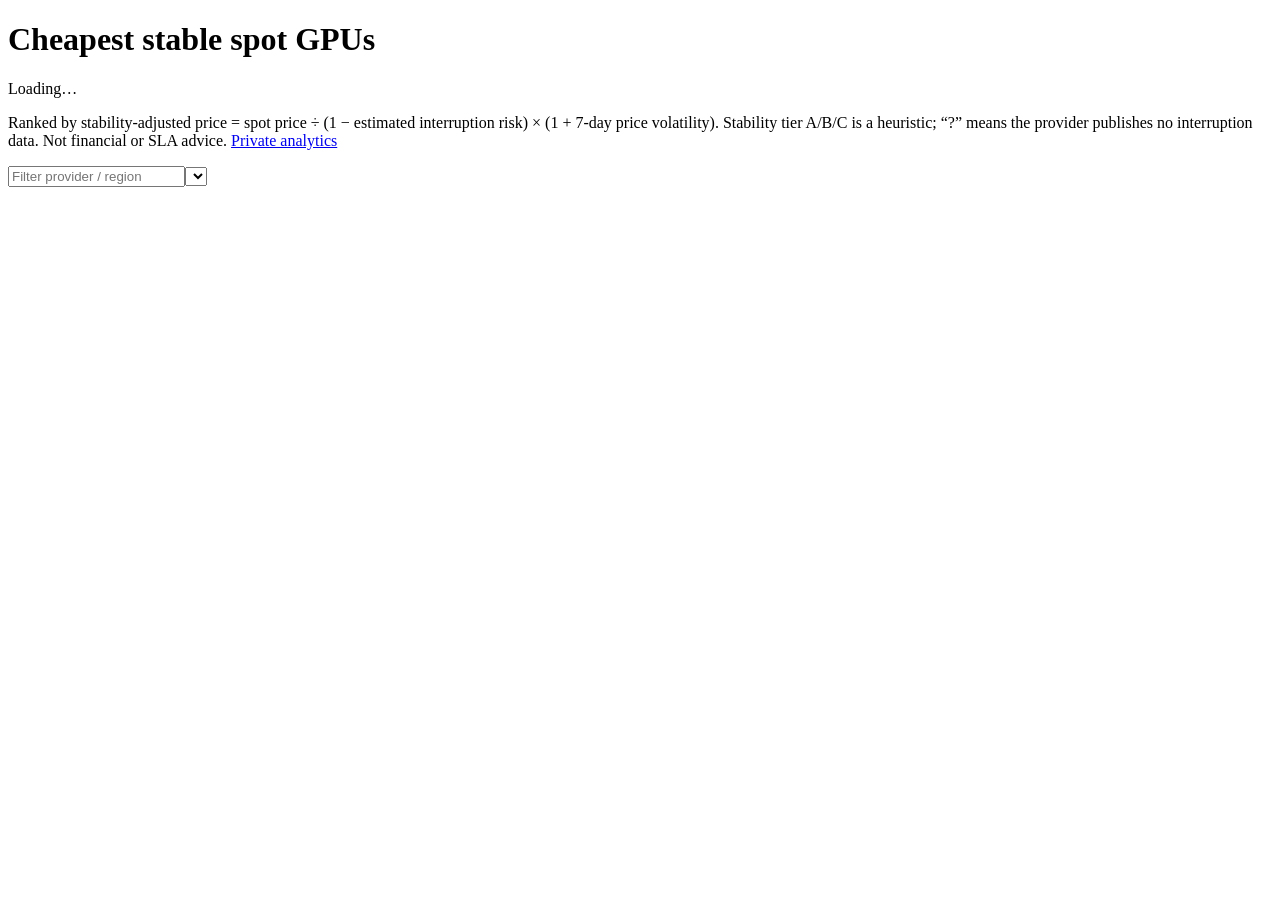
==== site/index.html @ e8bf384b "Spot GPU price tracker: collectors, SQLite/B2 history, static site, Actions workflow Co-Authored-By:" ====
<!doctype html><html lang="en"><head><meta charset="utf-8"><meta name="viewport" content="width=device-width,initial-scale=1">
<title>Spot GPU Tracker</title><link rel="stylesheet" href="/style.css"></head><body>
<h1>Cheapest stable spot GPUs</h1>
<p id="updated">Loading…</p>
<p>Ranked by stability-adjusted price = spot price ÷ (1 − estimated interruption risk) × (1 + 7-day price volatility). Stability tier A/B/C is a heuristic; “?” means the provider publishes no interruption data. Not financial or SLA advice. <a href="/analytics/">Private analytics</a></p>
<input id="q" placeholder="Filter provider / region"><select id="gpu"></select>
<div class="wrap"><table><thead><tr id="thead"></tr></thead><tbody id="tbody"></tbody></table></div>
<script>window.DATA_URL="/public.json";window.ANALYTICS=false</script><script src="/app.js"></script></body></html>
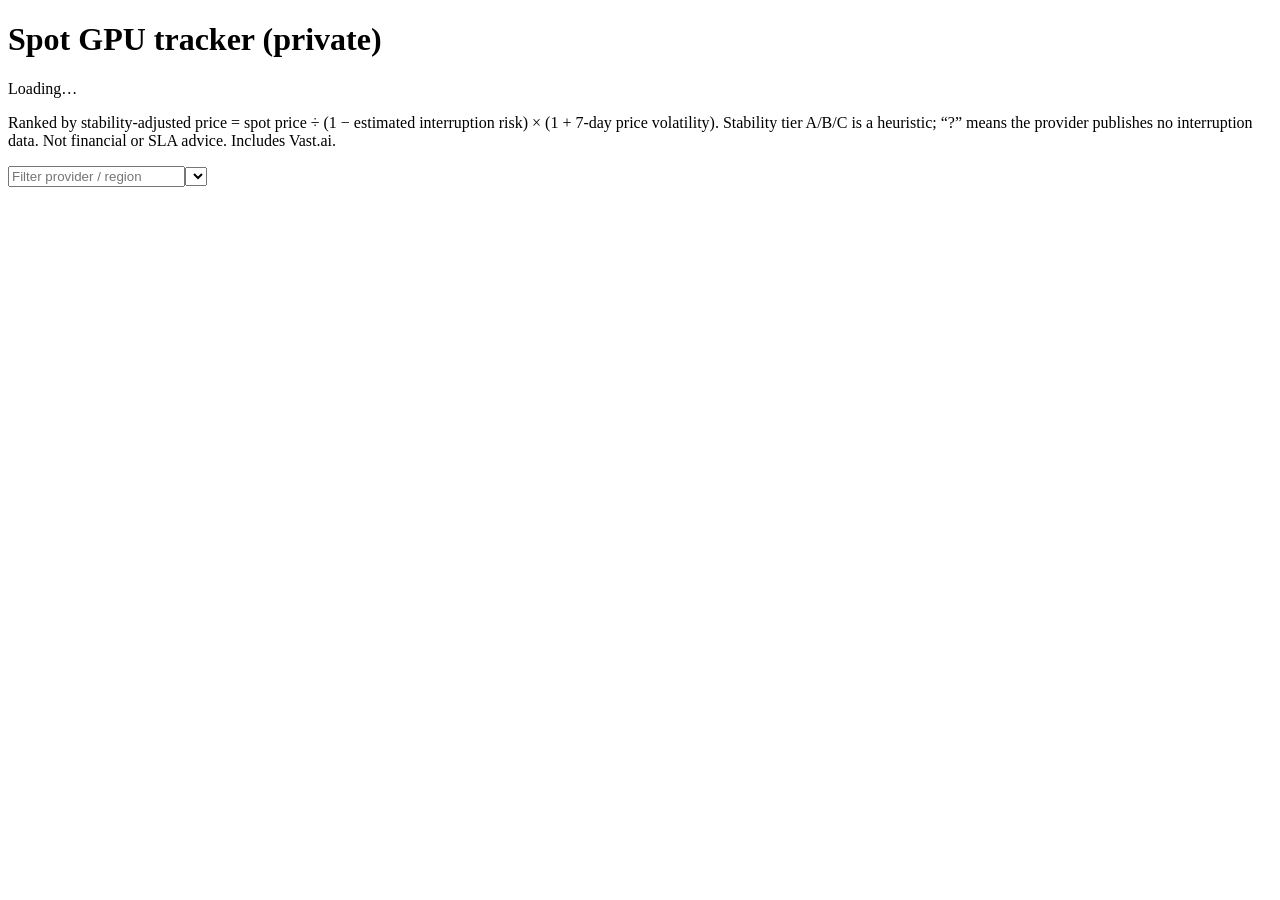
==== commit 9f54ce21: "Single owner-only site: drop public page, one data.json behind Access Co-Authored-By: Claude Sonnet " ====
--- a/site/index.html
+++ b/site/index.html
@@ -1,8 +1,8 @@
 <!doctype html><html lang="en"><head><meta charset="utf-8"><meta name="viewport" content="width=device-width,initial-scale=1">
 <title>Spot GPU Tracker</title><link rel="stylesheet" href="/style.css"></head><body>
-<h1>Cheapest stable spot GPUs</h1>
+<h1>Spot GPU tracker (private)</h1>
 <p id="updated">Loading…</p>
-<p>Ranked by stability-adjusted price = spot price ÷ (1 − estimated interruption risk) × (1 + 7-day price volatility). Stability tier A/B/C is a heuristic; “?” means the provider publishes no interruption data. Not financial or SLA advice. <a href="/analytics/">Private analytics</a></p>
+<p>Ranked by stability-adjusted price = spot price ÷ (1 − estimated interruption risk) × (1 + 7-day price volatility). Stability tier A/B/C is a heuristic; “?” means the provider publishes no interruption data. Not financial or SLA advice. Includes Vast.ai.</p>
 <input id="q" placeholder="Filter provider / region"><select id="gpu"></select>
 <div class="wrap"><table><thead><tr id="thead"></tr></thead><tbody id="tbody"></tbody></table></div>
-<script>window.DATA_URL="/public.json";window.ANALYTICS=false</script><script src="/app.js"></script></body></html>
+<script>window.DATA_URL="/data.json";window.ANALYTICS=true</script><script src="/app.js"></script></body></html>
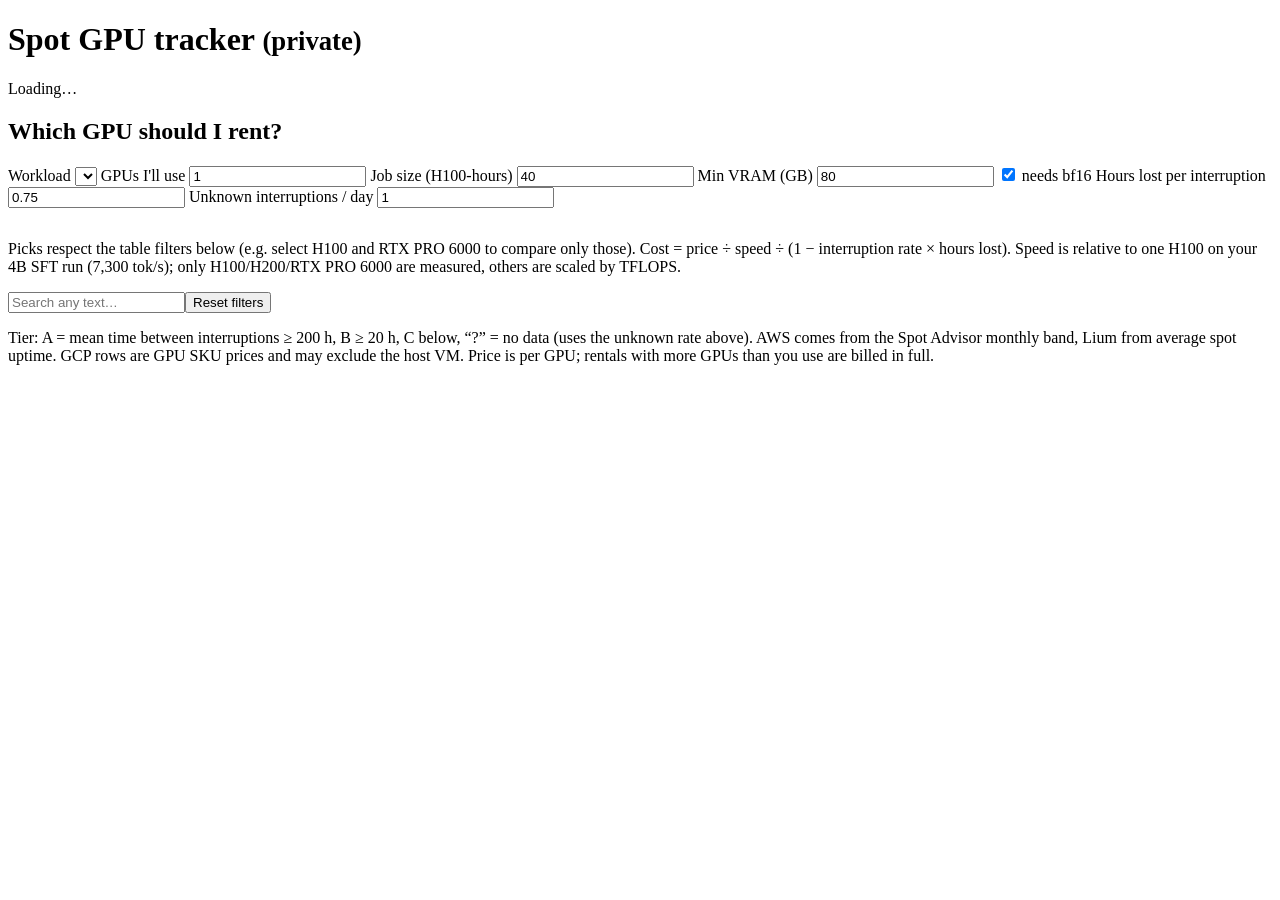
==== commit 316939e2: "Recommender (workload profiles, job-cost ranking), per-column filters with multi-select, GPU specs, " ====
--- a/site/index.html
+++ b/site/index.html
@@ -1,8 +1,25 @@
 <!doctype html><html lang="en"><head><meta charset="utf-8"><meta name="viewport" content="width=device-width,initial-scale=1">
 <title>Spot GPU Tracker</title><link rel="stylesheet" href="/style.css"></head><body>
-<h1>Spot GPU tracker (private)</h1>
+<h1>Spot GPU tracker <small>(private)</small></h1>
 <p id="updated">Loading…</p>
-<p>Ranked by stability-adjusted price = spot price ÷ (1 − estimated interruption risk) × (1 + 7-day price volatility). Stability tier A/B/C is a heuristic; “?” means the provider publishes no interruption data. Not financial or SLA advice. Includes Vast.ai.</p>
-<input id="q" placeholder="Filter provider / region"><select id="gpu"></select>
-<div class="wrap"><table><thead><tr id="thead"></tr></thead><tbody id="tbody"></tbody></table></div>
-<script>window.DATA_URL="/data.json";window.ANALYTICS=true</script><script src="/app.js"></script></body></html>
+
+<section class="card" id="rec">
+  <h2>Which GPU should I rent?</h2>
+  <div class="ctl">
+    <label>Workload <select id="profile"></select></label>
+    <label>GPUs I'll use <input id="ngpu" type="number" min="1" value="1"></label>
+    <label>Job size (H100-hours) <input id="job" type="number" min="1" value="40"></label>
+    <label>Min VRAM (GB) <input id="minvram" type="number" min="0" value="80"></label>
+    <label><input id="needbf16" type="checkbox" checked> needs bf16</label>
+    <label>Hours lost per interruption <input id="lost" type="number" step="0.25" min="0" value="0.75"></label>
+    <label>Unknown interruptions / day <input id="unk" type="number" step="0.5" min="0" value="1"></label>
+  </div>
+  <p class="hint" id="profnote"></p>
+  <div class="wrap"><table id="picks"></table></div>
+  <p class="hint">Picks respect the table filters below (e.g. select H100 and RTX PRO 6000 to compare only those). Cost = price ÷ speed ÷ (1 − interruption rate × hours lost). Speed is relative to one H100 on your 4B SFT run (7,300 tok/s); only H100/H200/RTX PRO 6000 are measured, others are scaled by TFLOPS.</p>
+</section>
+
+<div class="bar"><input id="q" placeholder="Search any text…"><button id="reset">Reset filters</button><span id="count"></span></div>
+<div class="wrap"><table id="main"><thead id="thead"></thead><tbody id="tbody"></tbody></table></div>
+<p class="hint">Tier: A = mean time between interruptions ≥ 200 h, B ≥ 20 h, C below, “?” = no data (uses the unknown rate above). AWS comes from the Spot Advisor monthly band, Lium from average spot uptime. GCP rows are GPU SKU prices and may exclude the host VM. Price is per GPU; rentals with more GPUs than you use are billed in full.</p>
+<script>window.DATA_URL="/data.json"</script><script src="/app.js"></script></body></html>
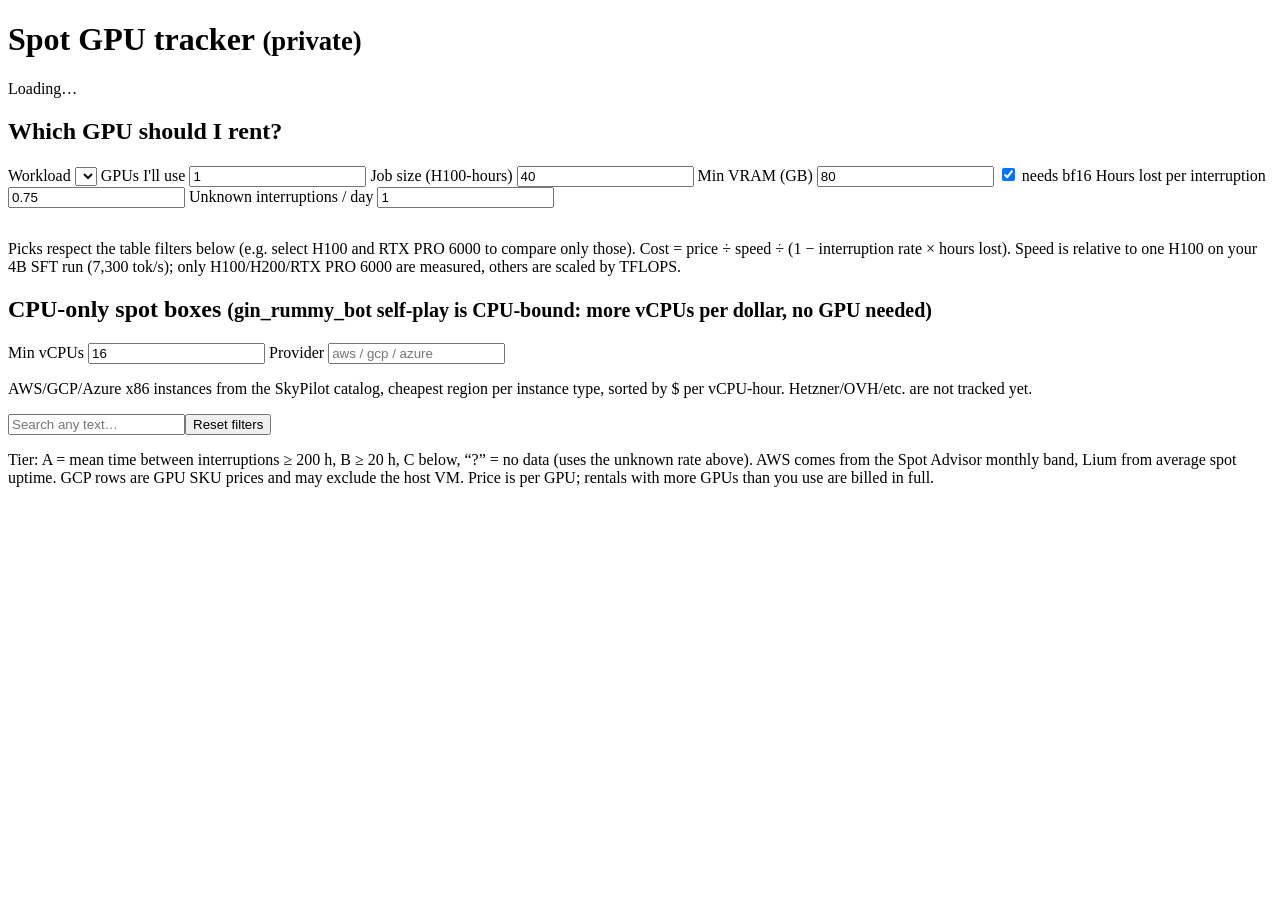
==== commit 1671b7e5: "Add Nebius spot prices, CPU-only spot table, AWS live collector (untested), query CLI, CLAUDE.md Co-" ====
--- a/site/index.html
+++ b/site/index.html
@@ -19,6 +19,13 @@
   <p class="hint">Picks respect the table filters below (e.g. select H100 and RTX PRO 6000 to compare only those). Cost = price ÷ speed ÷ (1 − interruption rate × hours lost). Speed is relative to one H100 on your 4B SFT run (7,300 tok/s); only H100/H200/RTX PRO 6000 are measured, others are scaled by TFLOPS.</p>
 </section>
 
+<section class="card" id="cpu">
+  <h2>CPU-only spot boxes <small>(gin_rummy_bot self-play is CPU-bound: more vCPUs per dollar, no GPU needed)</small></h2>
+  <div class="ctl"><label>Min vCPUs <input id="cpumin" type="number" value="16" min="1"></label>
+  <label>Provider <input id="cpuprov" placeholder="aws / gcp / azure"></label></div>
+  <div class="wrap"><table id="cputbl"></table></div>
+  <p class="hint">AWS/GCP/Azure x86 instances from the SkyPilot catalog, cheapest region per instance type, sorted by $ per vCPU-hour. Hetzner/OVH/etc. are not tracked yet.</p>
+</section>
 <div class="bar"><input id="q" placeholder="Search any text…"><button id="reset">Reset filters</button><span id="count"></span></div>
 <div class="wrap"><table id="main"><thead id="thead"></thead><tbody id="tbody"></tbody></table></div>
 <p class="hint">Tier: A = mean time between interruptions ≥ 200 h, B ≥ 20 h, C below, “?” = no data (uses the unknown rate above). AWS comes from the Spot Advisor monthly band, Lium from average spot uptime. GCP rows are GPU SKU prices and may exclude the host VM. Price is per GPU; rentals with more GPUs than you use are billed in full.</p>
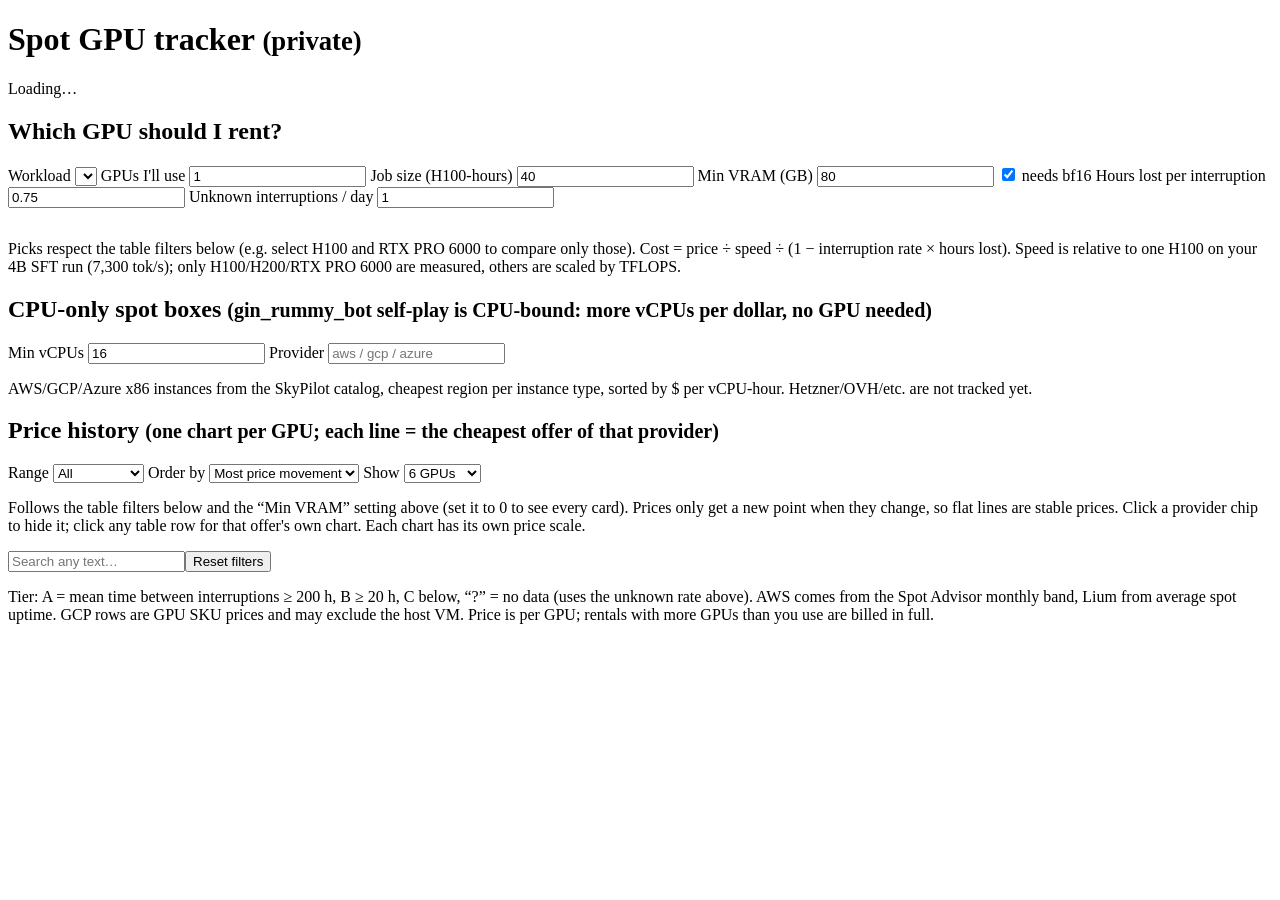
==== commit b86afd61: "Add price history small-multiples (per GPU, line per provider) and per-offer row charts Co-Authored-" ====
--- a/site/index.html
+++ b/site/index.html
@@ -26,6 +26,18 @@
   <div class="wrap"><table id="cputbl"></table></div>
   <p class="hint">AWS/GCP/Azure x86 instances from the SkyPilot catalog, cheapest region per instance type, sorted by $ per vCPU-hour. Hetzner/OVH/etc. are not tracked yet.</p>
 </section>
+<section class="card" id="hist">
+  <h2>Price history <small>(one chart per GPU; each line = the cheapest offer of that provider)</small></h2>
+  <div class="ctl">
+    <label>Range <select id="hrange"><option value="21600">Last 6 h</option><option value="86400">Last 24 h</option><option value="604800">Last 7 days</option><option value="0" selected>All</option></select></label>
+    <label>Order by <select id="horder"><option value="move">Most price movement</option><option value="cheap">Cheapest</option><option value="name">GPU name</option></select></label>
+    <label>Show <select id="hn"><option value="6">6 GPUs</option><option value="12">12 GPUs</option><option value="999">All GPUs</option></select></label>
+  </div>
+  <div class="legend" id="hlegend"></div>
+  <div class="grid" id="hgrid"></div>
+  <p class="hint">Follows the table filters below and the “Min VRAM” setting above (set it to 0 to see every card). Prices only get a new point when they change, so flat lines are stable prices. Click a provider chip to hide it; click any table row for that offer's own chart. Each chart has its own price scale.</p>
+</section>
+<div id="tip"></div>
 <div class="bar"><input id="q" placeholder="Search any text…"><button id="reset">Reset filters</button><span id="count"></span></div>
 <div class="wrap"><table id="main"><thead id="thead"></thead><tbody id="tbody"></tbody></table></div>
 <p class="hint">Tier: A = mean time between interruptions ≥ 200 h, B ≥ 20 h, C below, “?” = no data (uses the unknown rate above). AWS comes from the Spot Advisor monthly band, Lium from average spot uptime. GCP rows are GPU SKU prices and may exclude the host VM. Price is per GPU; rentals with more GPUs than you use are billed in full.</p>
